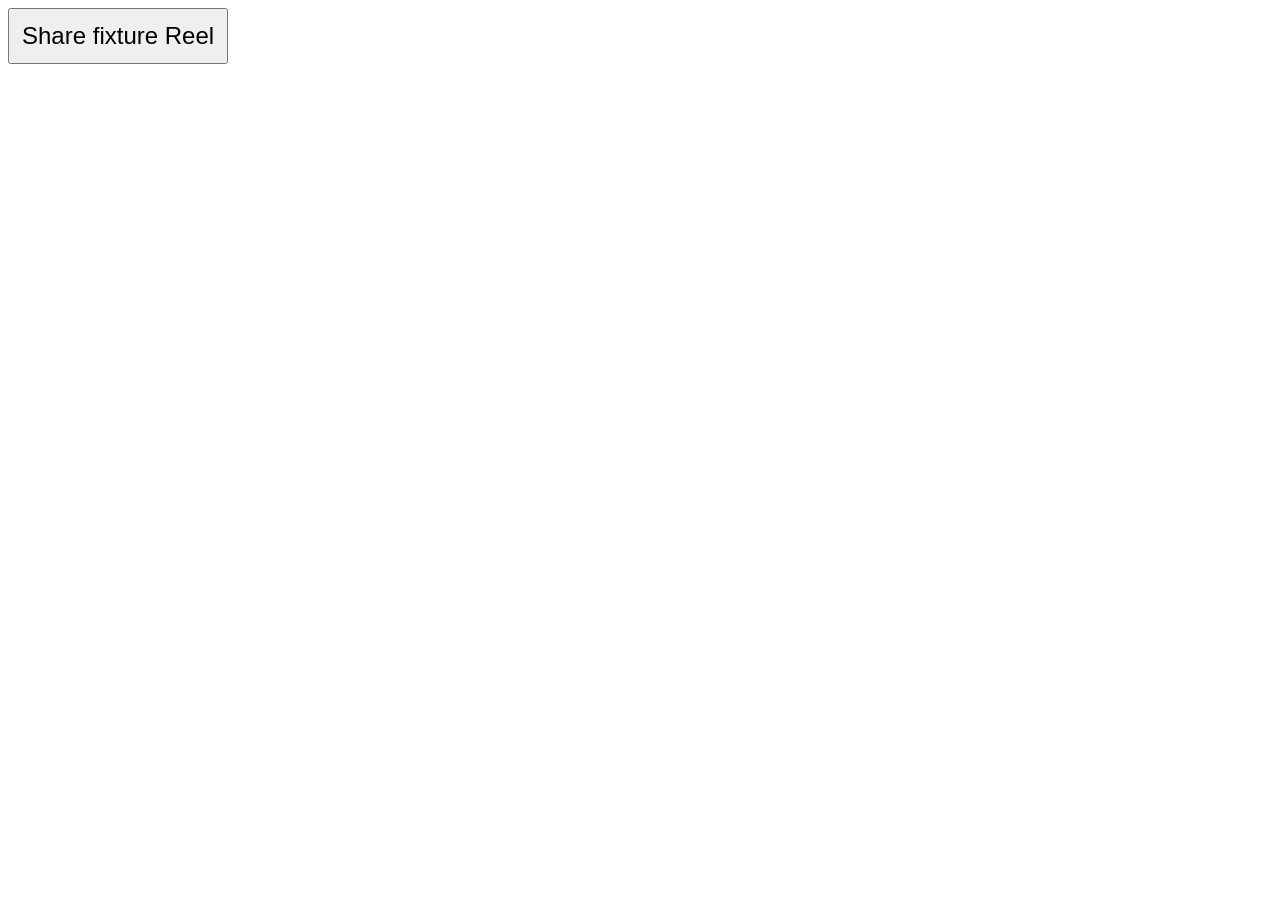
==== deploy/qa/share-fixture/index.html @ a7ea029e "Adapt ReelDub playback and iPad windows and cover phone, tablet, and foldable layouts" ====
<!doctype html>
<html lang="en">
  <head>
    <meta charset="utf-8">
    <meta name="viewport" content="width=device-width,initial-scale=1">
    <title>ReelDub share test</title>
  </head>
  <body>
    <button type="button" style="font-size: 24px; padding: 12px">Share fixture Reel</button>
    <script>
      document.querySelector("button").addEventListener("click", async () => {
        await navigator.share({ url: "https://www.instagram.com/reel/LayoutFixture/" });
      });
    </script>
  </body>
</html>
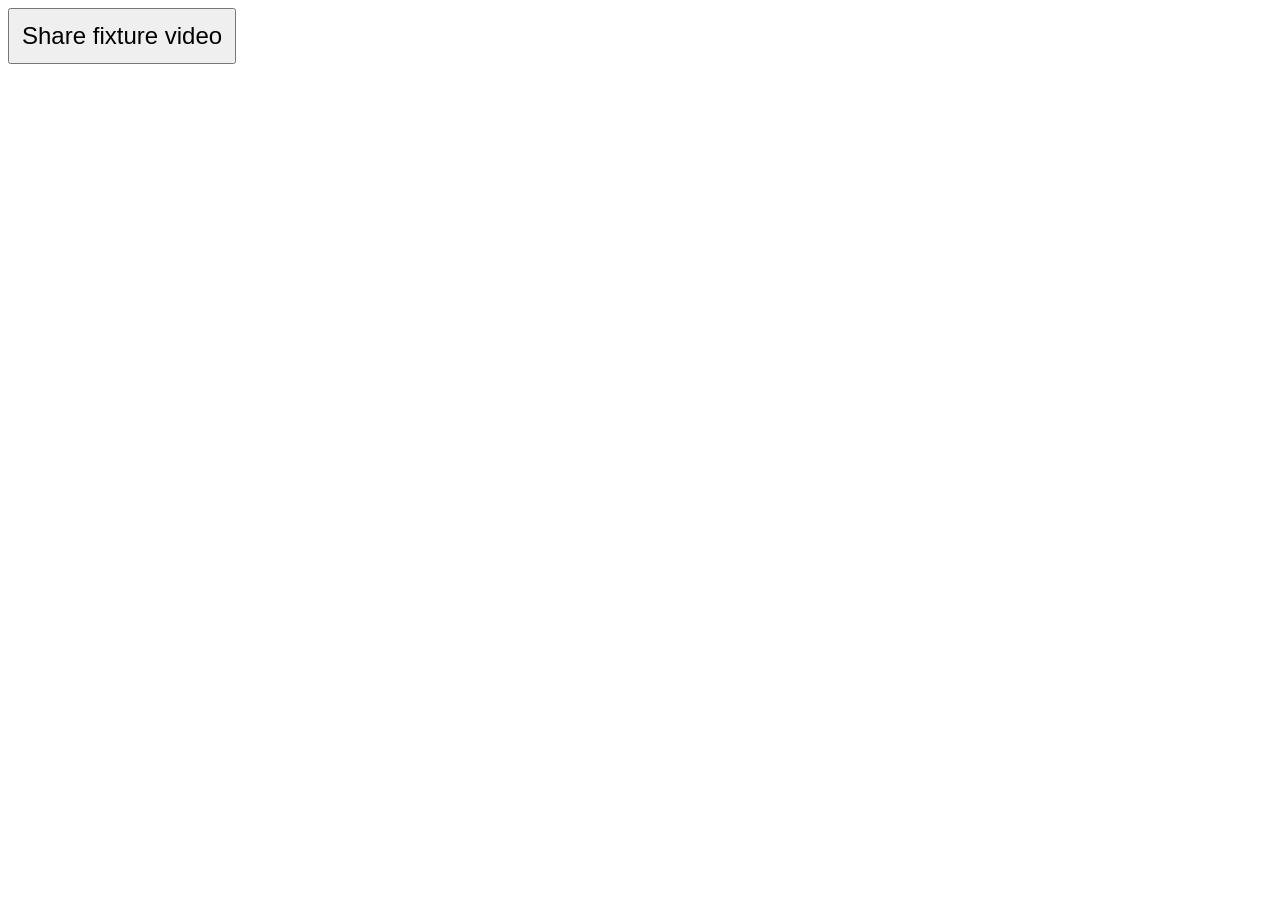
==== commit e1045049: "Dub videos shared from Photos and Files with per-video voice consent" ====
--- a/deploy/qa/share-fixture/index.html
+++ b/deploy/qa/share-fixture/index.html
@@ -6,10 +6,14 @@
     <title>ReelDub share test</title>
   </head>
   <body>
-    <button type="button" style="font-size: 24px; padding: 12px">Share fixture Reel</button>
+    <button type="button" style="font-size: 24px; padding: 12px">Share fixture video</button>
     <script>
-      document.querySelector("button").addEventListener("click", async () => {
-        await navigator.share({ url: "https://www.instagram.com/reel/LayoutFixture/" });
+      const button = document.querySelector("button");
+      button.disabled = true;
+      fetch("clip.mp4").then(response => response.blob()).then(blob => {
+        const file = new File([blob], "ReelDub fixture.mp4", { type: "video/mp4" });
+        button.disabled = false;
+        button.addEventListener("click", () => navigator.share({ files: [file] }));
       });
     </script>
   </body>
